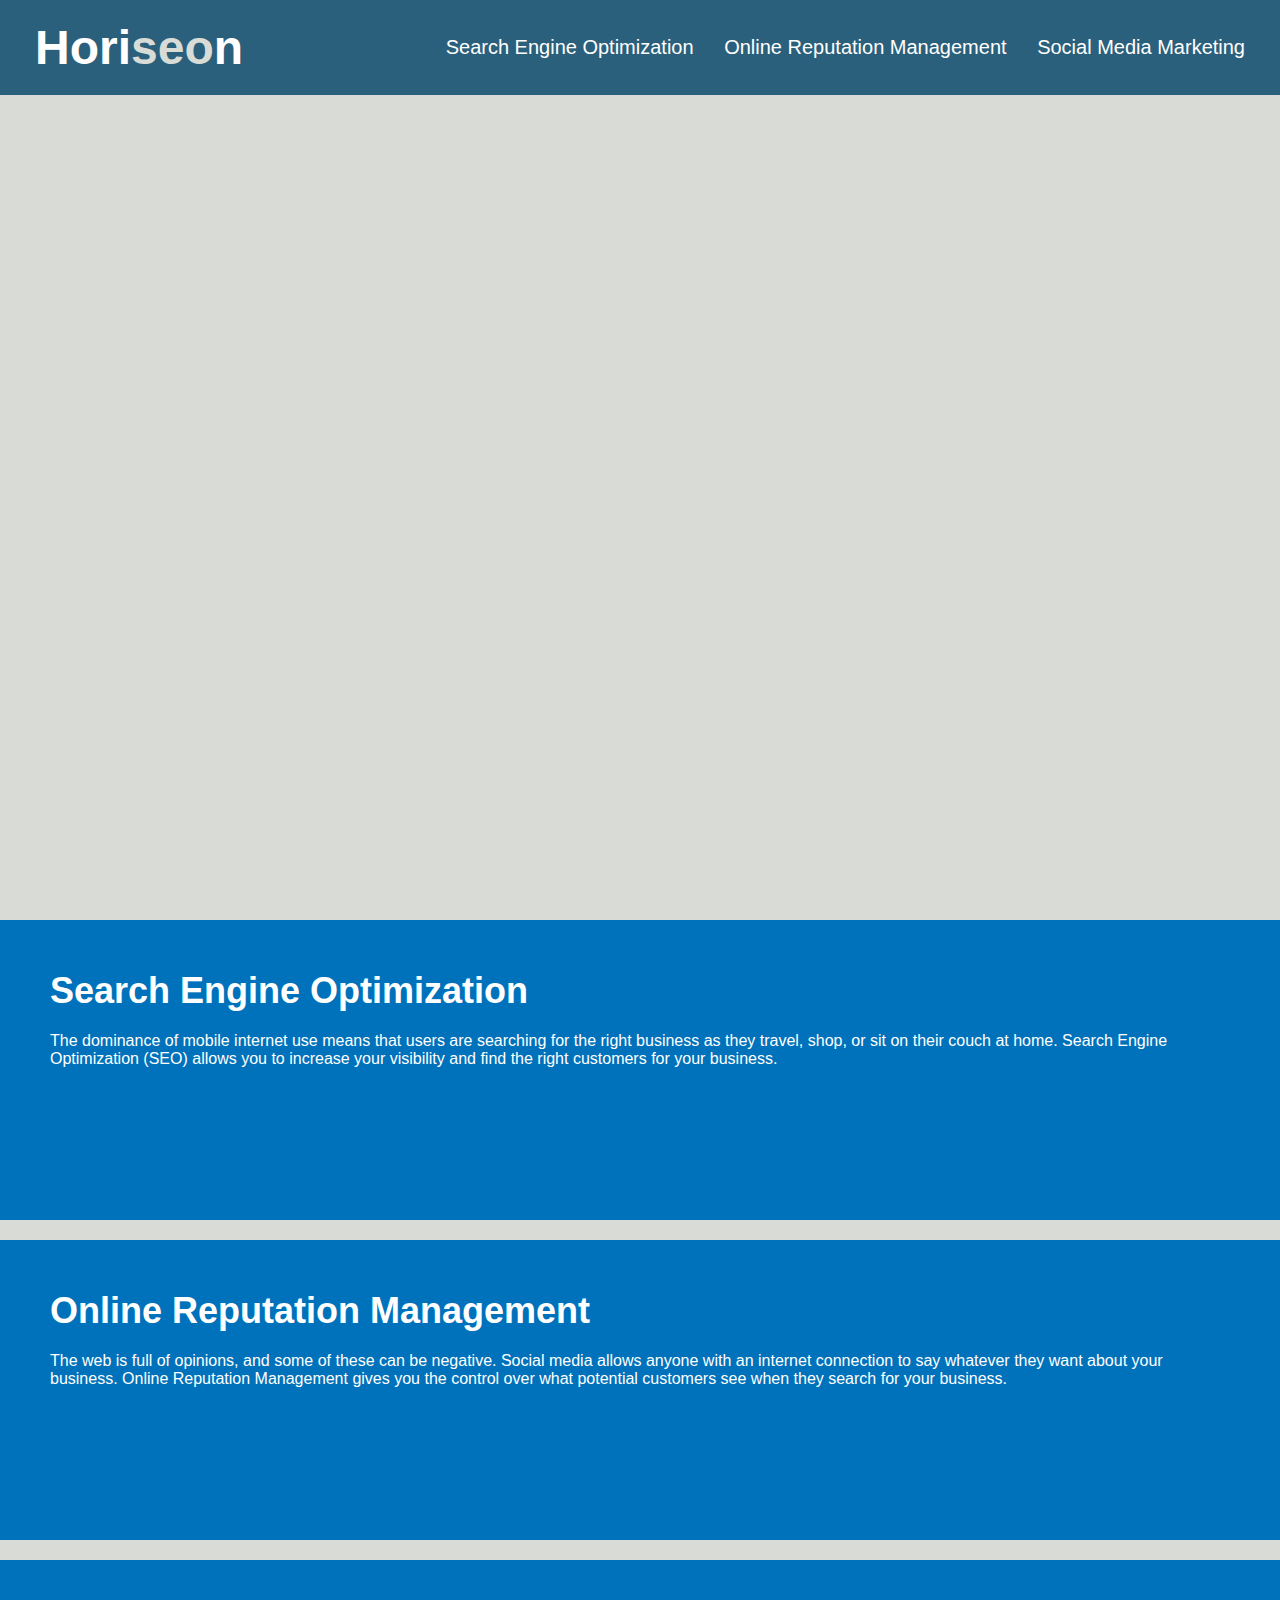
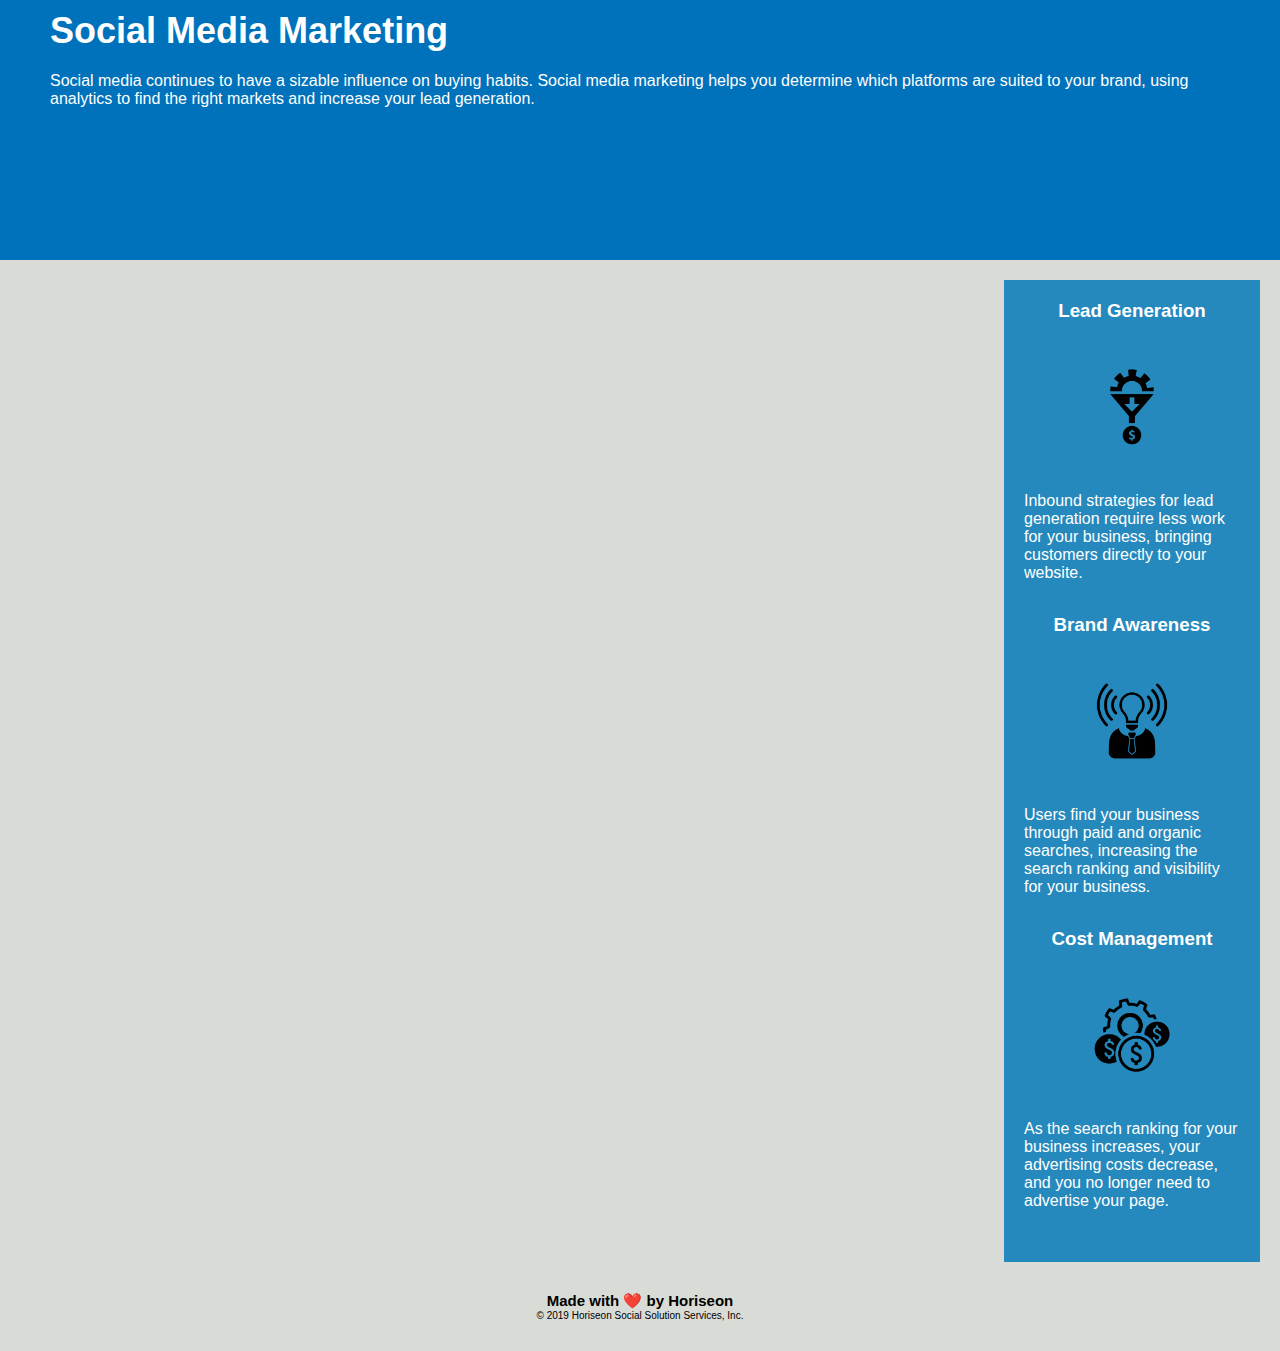
==== Develop/index.html @ 9150810d "initial files" ====
<!DOCTYPE html>
<html lang="en-us">

<head>
    <meta charset="UTF-8" />
    <title>Heriseon Website</title>
    <link rel="stylesheet" href="./assets/css/style.css">
</head>

<body>
    <!--navigation-->
    <header>
        <h1>Hori<span class="seo">seo</span>n
        </h1>
        <nav> 
            <!--Unordered List Items-->
            <ul>
                <li>
                    <a href="#search-engine-optimization">Search Engine Optimization</a> 
                </li>
                <li>
                    <a href="#online-reputation-management">Online Reputation Management</a> 
                </li>
                <li>
                    <a href="#social-media-marketing">Social Media Marketing</a> 
                </li>
            </ul>
        </nav>
    </header>
    <!--Hero -->
    <div class="hero"></div>
    <section class="content">
        <div class="search-engine-optimization">
            <img src="./assets/images/search-engine-optimization.jpg" class="float-left" alt=""/>
            <h2>Search Engine Optimization</h2>
            <p>
                The dominance of mobile internet use means that users are searching for the right business as they travel, shop, or sit on their couch at home. Search Engine Optimization (SEO) allows you to increase your visibility and find the right customers for your business.
            </p>
        </div>
        <div id="online-reputation-management" class="online-reputation-management">
            <img src="./assets/images/online-reputation-management.jpg" class="float-right" alt="" />
            <h2>Online Reputation Management</h2>
            <p>
                The web is full of opinions, and some of these can be negative. Social media allows anyone with an internet connection to say whatever they want about your business. Online Reputation Management gives you the control over what potential customers see when they search for your business.
            </p>
        </div>
        <div id="social-media-marketing" class="social-media-marketing">
            <img src="./assets/images/social-media-marketing.jpg" class="float-left" alt=""/>
            <h2>Social Media Marketing</h2>
            <p>
                Social media continues to have a sizable influence on buying habits. Social media marketing helps you determine which platforms are suited to your brand, using analytics to find the right markets and increase your lead generation.
            </p>
        </div>
    </section>
    <div class="benefits">
        <div class="benefit-lead">
            <h3>Lead Generation</h3>
            <img src="./assets/images/lead-generation.png" alt=""/>
            <p>
                Inbound strategies for lead generation require less work for your business, bringing customers directly to your website.
            </p>
        </div>
        <div class="benefit-brand">
            <h3>Brand Awareness</h3>
            <img src="./assets/images/brand-awareness.png" alt=""/>
            <p>
                Users find your business through paid and organic searches, increasing the search ranking and visibility for your business.
            </p>
        </div>
        <div class="benefit-cost">
            <h3>Cost Management</h3>
            <img src="./assets/images/cost-management.png" alt="" />
            <p>
                As the search ranking for your business increases, your advertising costs decrease, and you no longer need to advertise your page.
            </p>
        </div>
    </div>
    <footer>
        <h2>Made with ❤️️ by Horiseon</h2>
         &copy; 2019 Horiseon Social Solution Services, Inc.
    </footer>
</body>

</html>
---- Develop/assets/css/style.css ----
* {
    box-sizing: border-box;
    padding: 0;
    margin: 0;
}

body {
    background-color: #d9dcd6;
}
/* apply styles to <header> */
header {
    padding: 20px 35px;
    font-family: 'Trebuchet MS', 'Lucida Sans Unicode', 'Lucida Grande', 'Lucida Sans', Arial, sans-serif;
    background-color: #2a607c;
    color: #ffffff;
}

header h1 {
    display: inline-block;
    margin: 0;
    font-size: 48px;
}

header h1 .seo {
    color: #d9dcd6;
}

header nav {
    margin: 16px 0;
    float: right;
    font-family: 'Gill Sans', 'Gill Sans MT', Calibri, 'Trebuchet MS', sans-serif;
    font-size: 20px;
}

header nav ul li {
    display: inline-block;
    margin-left: 25px;
    list-style-type: none;
}

header a {
    color: #ffffff;
    text-decoration: none;
}

/* Hero Style Start */
.hero {
    height: 800px;
    width: 100%;
    margin-bottom: 25px;
    background-image: url("../images/digital-marketing-meeting.jpg");
    background-size: cover;
    background-position: center;
    font-size: 16px;
}

content {
    width: 75%;
    display: inline-block;
    margin-left: 20px;
}

.float-left {
    float: left;
    margin-right: 25px;
}

.float-right {
    float: right;
    margin-left: 25px;
}

.benefits {
    margin-right: 20px;
    padding: 20px;
    clear: both;
    float: right;
    width: 20%;
    height: 100%;
    font-family: 'Gill Sans', 'Gill Sans MT', Calibri, 'Trebuchet MS', sans-serif;
    background-color: #2589bd;
}

.benefit-lead {
    margin-bottom: 32px;
    color: #ffffff;
}

.benefit-brand {
    margin-bottom: 32px;
    color: #ffffff;
}

.benefit-cost {
    margin-bottom: 32px;
    color: #ffffff;
}

.benefit-lead h3 {
    margin-bottom: 10px;
    text-align: center;
}

.benefit-brand h3 {
    margin-bottom: 10px;
    text-align: center;
}

.benefit-cost h3 {
    margin-bottom: 10px;
    text-align: center;
}

.benefit-lead img {
    display: block;
    margin: 10px auto;
    max-width: 150px;
}

.benefit-brand img {
    display: block;
    margin: 10px auto;
    max-width: 150px;
}

.benefit-cost img {
    display: block;
    margin: 10px auto;
    max-width: 150px;
}

.search-engine-optimization {
    margin-bottom: 20px;
    padding: 50px;
    height: 300px;
    font-family: 'Gill Sans', 'Gill Sans MT', Calibri, 'Trebuchet MS', sans-serif;
    background-color: #0072bb;
    color: #ffffff;
}

.online-reputation-management {
    margin-bottom: 20px;
    padding: 50px;
    height: 300px;
    font-family: 'Gill Sans', 'Gill Sans MT', Calibri, 'Trebuchet MS', sans-serif;
    background-color: #0072bb;
    color: #ffffff;
}

.social-media-marketing {
    margin-bottom: 20px;
    padding: 50px;
    height: 300px;
    font-family: 'Gill Sans', 'Gill Sans MT', Calibri, 'Trebuchet MS', sans-serif;
    background-color: #0072bb;
    color: #ffffff;
}

.search-engine-optimization img {
    max-height: 200px;
}

.online-reputation-management img {
    max-height: 200px;
}

.social-media-marketing img {
    max-height: 200px;
}

.search-engine-optimization h2 {
    margin-bottom: 20px;
    font-size: 36px;
}

.online-reputation-management h2 {
    margin-bottom: 20px;
    font-size: 36px;
}

.social-media-marketing h2 {
    margin-bottom: 20px;
    font-size: 36px;
}

footer {
    padding: 30px;
    clear: both;
    font-family: 'Trebuchet MS', 'Lucida Sans Unicode', 'Lucida Grande', 'Lucida Sans', Arial, sans-serif;
    text-align: center;
    font-size: 10px;
}
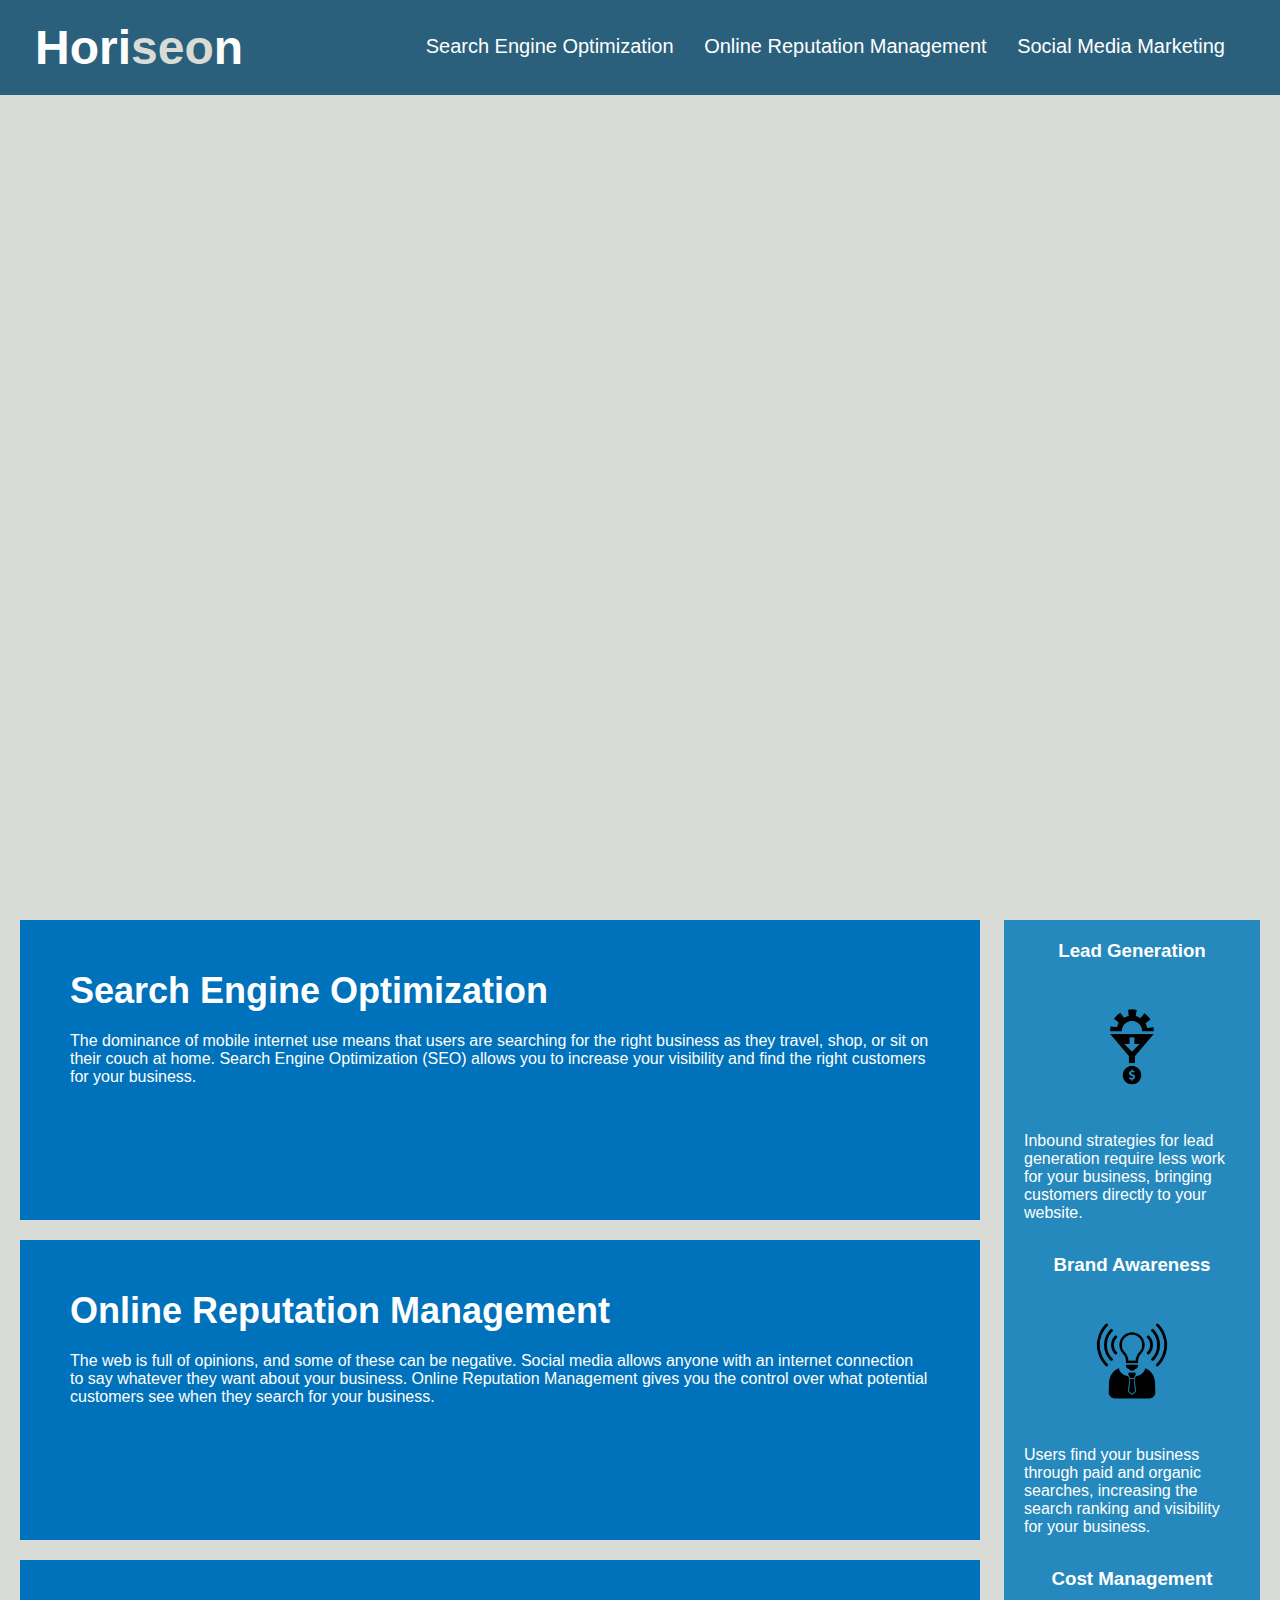
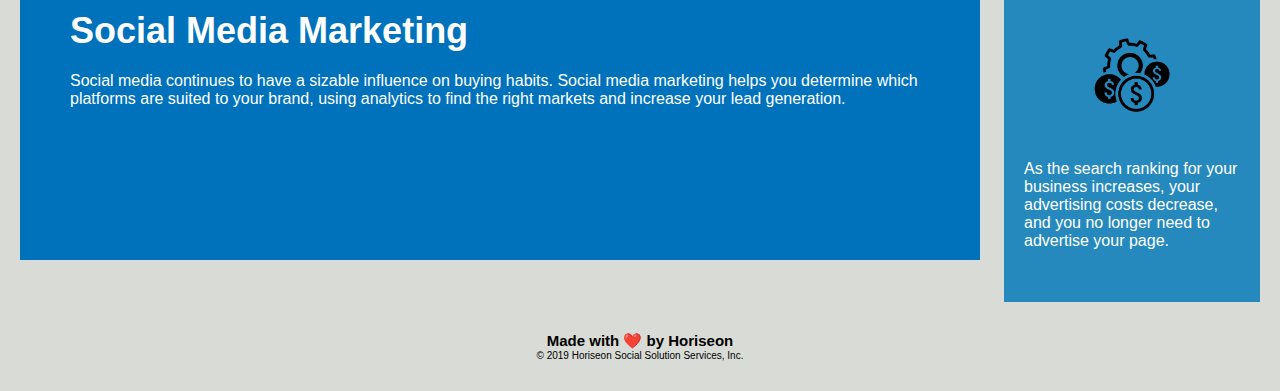
==== commit 2f6f5f6b: "Consolidated HTML and CSS file" ====
--- a/Develop/index.html
+++ b/Develop/index.html
@@ -52,7 +52,8 @@
             </p>
         </div>
     </section>
-    <div class="benefits">
+    <!--Aside-->
+    <aside class="benefits">
         <div class="benefit-lead">
             <h3>Lead Generation</h3>
             <img src="./assets/images/lead-generation.png" alt=""/>
@@ -74,7 +75,8 @@
                 As the search ranking for your business increases, your advertising costs decrease, and you no longer need to advertise your page.
             </p>
         </div>
-    </div>
+    </aside>
+    <!--Footer-->
     <footer>
         <h2>Made with ❤️️ by Horiseon</h2>
          &copy; 2019 Horiseon Social Solution Services, Inc.
--- a/Develop/assets/css/style.css
+++ b/Develop/assets/css/style.css
@@ -7,7 +7,7 @@
 body {
     background-color: #d9dcd6;
 }
-/* apply styles to <header> */
+/* Header Style-Start */
 header {
     padding: 20px 35px;
     font-family: 'Trebuchet MS', 'Lucida Sans Unicode', 'Lucida Grande', 'Lucida Sans', Arial, sans-serif;
@@ -24,18 +24,22 @@
 header h1 .seo {
     color: #d9dcd6;
 }
-
+/* Navigator Style-Start*/
 header nav {
-    margin: 16px 0;
+    padding-top: 15px;
+    margin-right: 20px;
     float: right;
     font-family: 'Gill Sans', 'Gill Sans MT', Calibri, 'Trebuchet MS', sans-serif;
     font-size: 20px;
 }
 
+header nav ul {
+    list-style-type: none;
+}
+
 header nav ul li {
     display: inline-block;
     margin-left: 25px;
-    list-style-type: none;
 }
 
 header a {
@@ -43,7 +47,7 @@
     text-decoration: none;
 }
 
-/* Hero Style Start */
+/* Hero Style-Start */
 .hero {
     height: 800px;
     width: 100%;
@@ -54,7 +58,7 @@
     font-size: 16px;
 }
 
-content {
+.content {
     width: 75%;
     display: inline-block;
     margin-left: 20px;
@@ -70,66 +74,8 @@
     margin-left: 25px;
 }
 
-.benefits {
-    margin-right: 20px;
-    padding: 20px;
-    clear: both;
-    float: right;
-    width: 20%;
-    height: 100%;
-    font-family: 'Gill Sans', 'Gill Sans MT', Calibri, 'Trebuchet MS', sans-serif;
-    background-color: #2589bd;
-}
-
-.benefit-lead {
-    margin-bottom: 32px;
-    color: #ffffff;
-}
-
-.benefit-brand {
-    margin-bottom: 32px;
-    color: #ffffff;
-}
-
-.benefit-cost {
-    margin-bottom: 32px;
-    color: #ffffff;
-}
-
-.benefit-lead h3 {
-    margin-bottom: 10px;
-    text-align: center;
-}
-
-.benefit-brand h3 {
-    margin-bottom: 10px;
-    text-align: center;
-}
-
-.benefit-cost h3 {
-    margin-bottom: 10px;
-    text-align: center;
-}
-
-.benefit-lead img {
-    display: block;
-    margin: 10px auto;
-    max-width: 150px;
-}
-
-.benefit-brand img {
-    display: block;
-    margin: 10px auto;
-    max-width: 150px;
-}
-
-.benefit-cost img {
-    display: block;
-    margin: 10px auto;
-    max-width: 150px;
-}
-
-.search-engine-optimization {
+/* Main Content-Start*/
+.search-engine-optimization,.online-reputation-management,.social-media-marketing {
     margin-bottom: 20px;
     padding: 50px;
     height: 300px;
@@ -138,51 +84,44 @@
     color: #ffffff;
 }
 
-.online-reputation-management {
-    margin-bottom: 20px;
-    padding: 50px;
-    height: 300px;
-    font-family: 'Gill Sans', 'Gill Sans MT', Calibri, 'Trebuchet MS', sans-serif;
-    background-color: #0072bb;
-    color: #ffffff;
-}
-
-.social-media-marketing {
-    margin-bottom: 20px;
-    padding: 50px;
-    height: 300px;
-    font-family: 'Gill Sans', 'Gill Sans MT', Calibri, 'Trebuchet MS', sans-serif;
-    background-color: #0072bb;
-    color: #ffffff;
-}
-
-.search-engine-optimization img {
+.search-engine-optimization img,.online-reputation-management img,.social-media-marketing img {
     max-height: 200px;
 }
 
-.online-reputation-management img {
-    max-height: 200px;
-}
-
-.social-media-marketing img {
-    max-height: 200px;
-}
-
-.search-engine-optimization h2 {
+.search-engine-optimization h2,.online-reputation-management h2,.social-media-marketing h2{
     margin-bottom: 20px;
     font-size: 36px;
 }
 
-.online-reputation-management h2 {
-    margin-bottom: 20px;
-    font-size: 36px;
+/* Right Side panel-Start*/
+.benefits {
+    background-color: #2589bd;
+    font-family: 'Gill Sans', 'Gill Sans MT', Calibri, 'Trebuchet MS', sans-serif;
+    height: 100%;
+    padding:20px;
+    margin-right: 20px;
+    width: 20%;
+    float: right;
+    clear:both 
 }
 
-.social-media-marketing h2 {
-    margin-bottom: 20px;
-    font-size: 36px;
+.benefit-lead,.benefit-brand,.benefit-cost {
+    margin-bottom: 32px;
+    color: #ffffff;
 }
 
+.benefit-lead h3,.benefit-brand h3,.benefit-cost h3 {
+    margin-bottom: 10px;
+    text-align: center;
+}
+
+.benefit-lead img,.benefit-brand img,.benefit-cost img {
+    display: block;
+    margin: 10px auto;
+    max-width: 150px;
+}
+
+/*Start Footer-start*/
 footer {
     padding: 30px;
     clear: both;
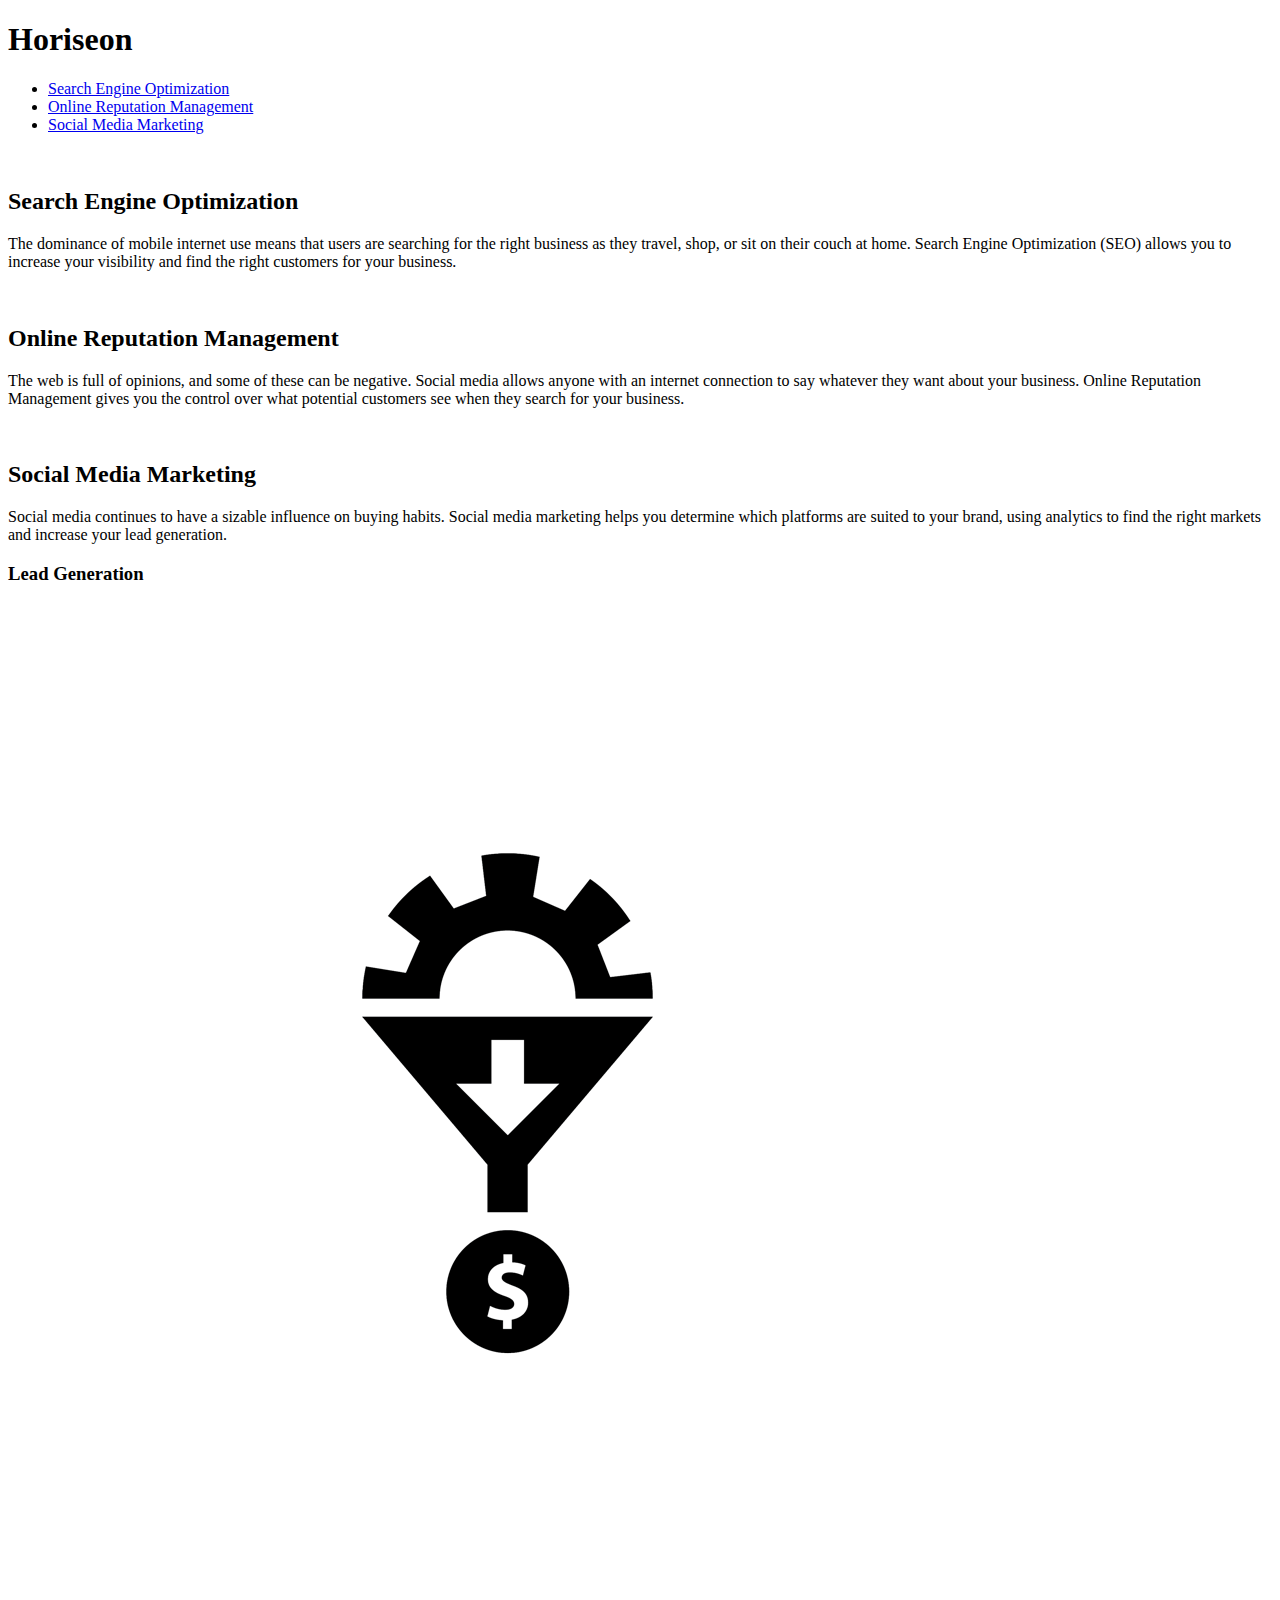
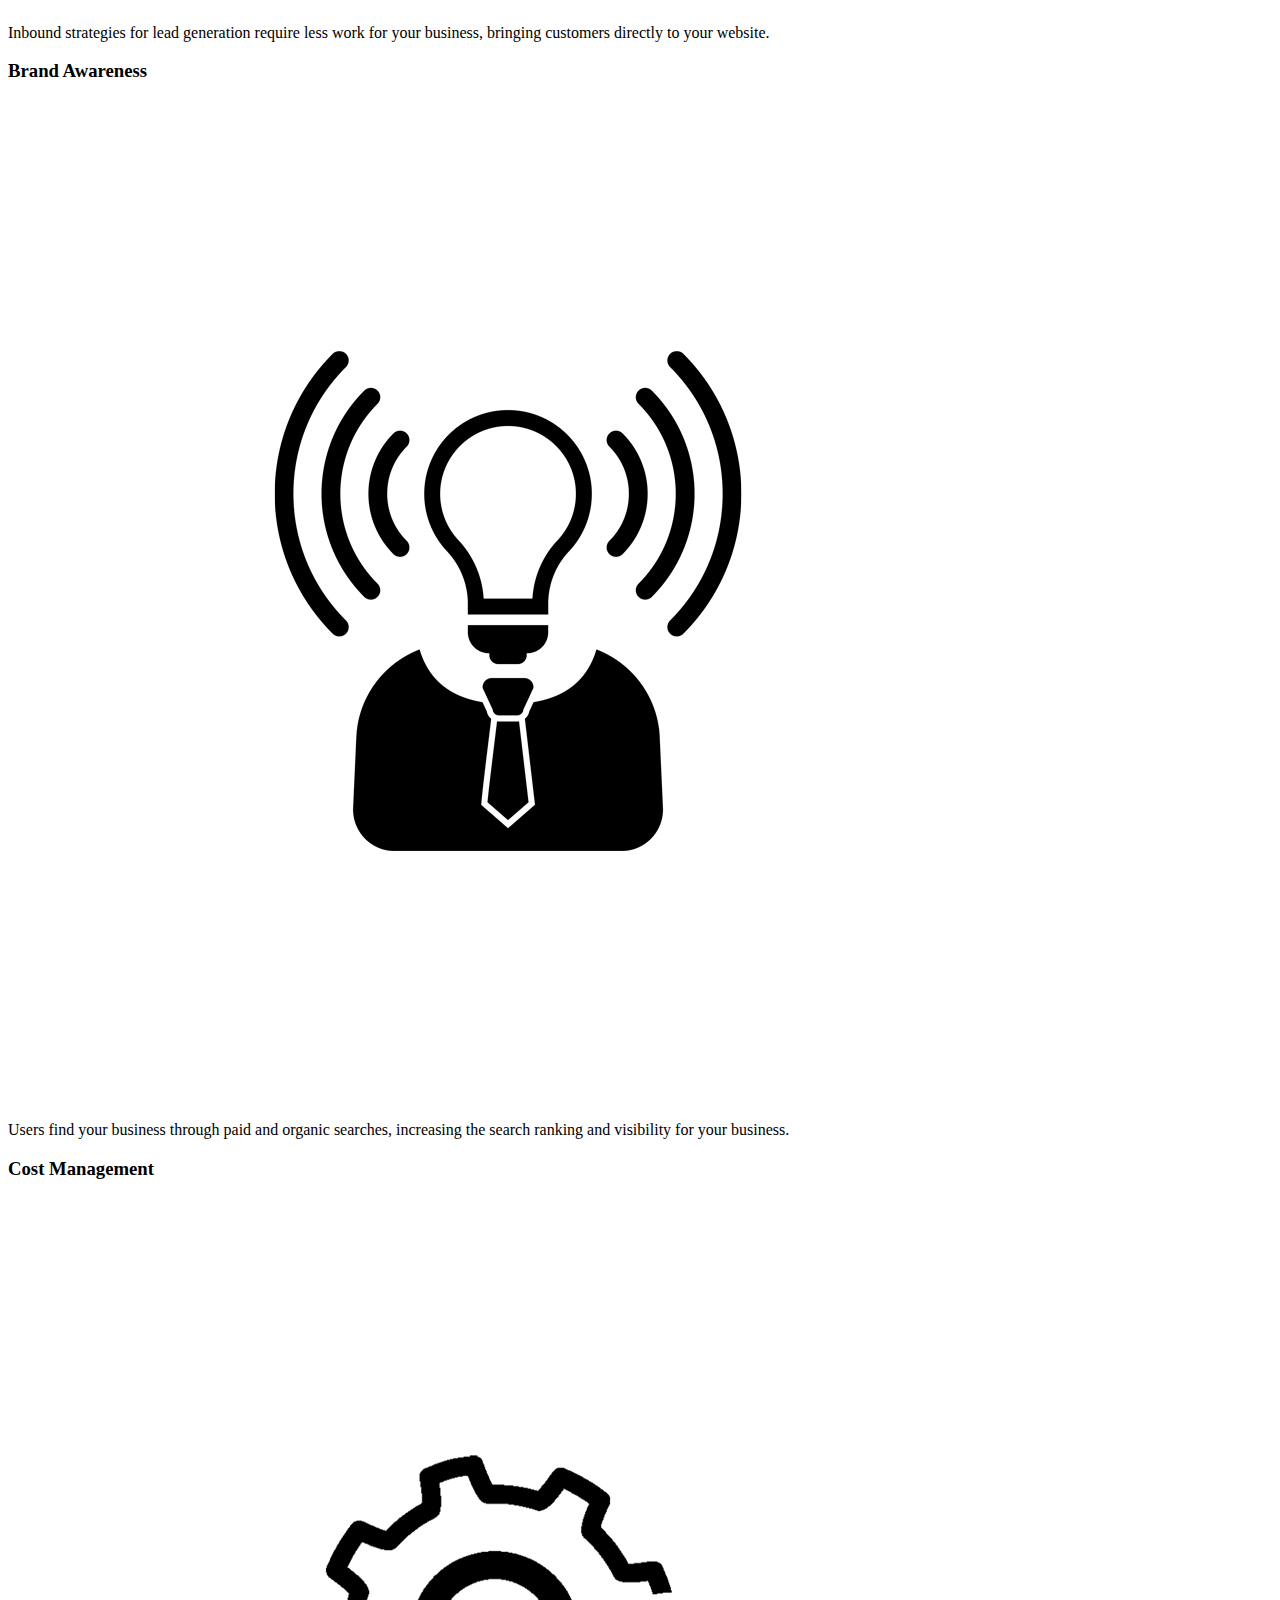
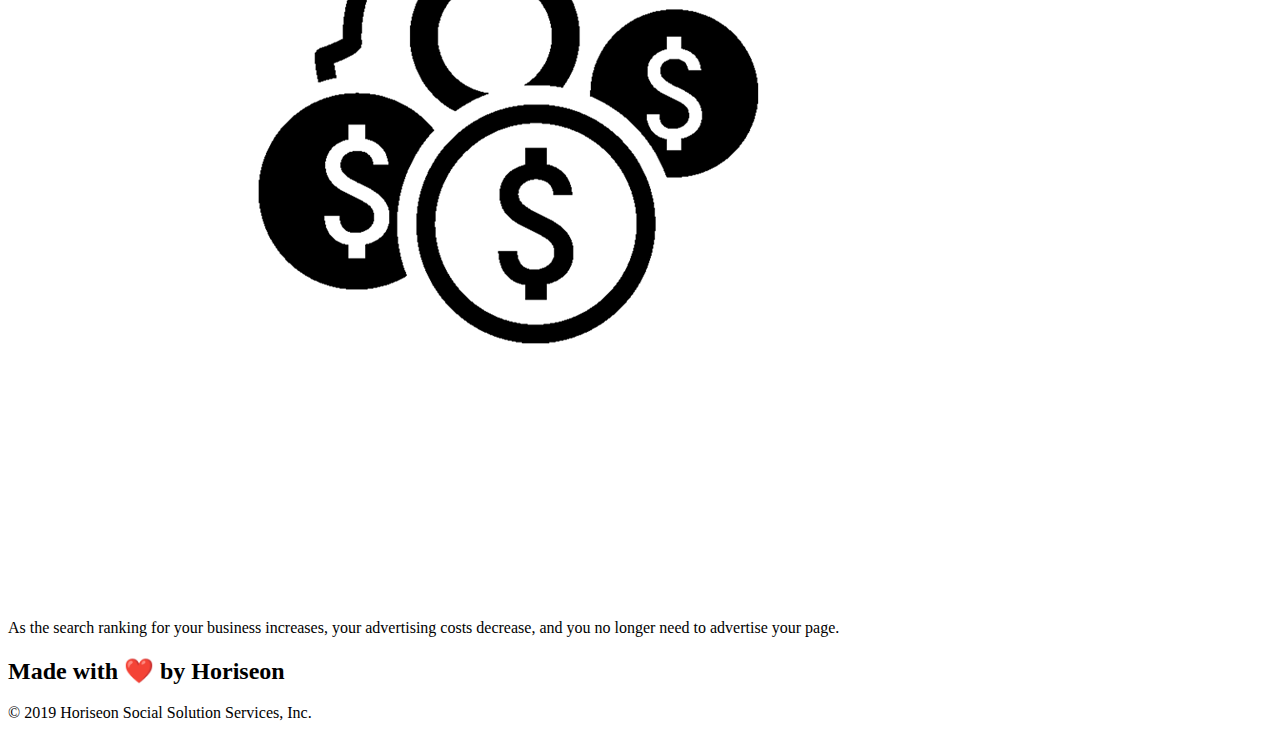
==== commit 4d67e297: "additional changes to HTML" ====
--- a/Develop/index.html
+++ b/Develop/index.html
@@ -27,7 +27,7 @@
             </ul>
         </nav>
     </header>
-    <!--Hero -->
+    <!--Hero/Main Content -->
     <div class="hero"></div>
     <section class="content">
         <div class="search-engine-optimization">
